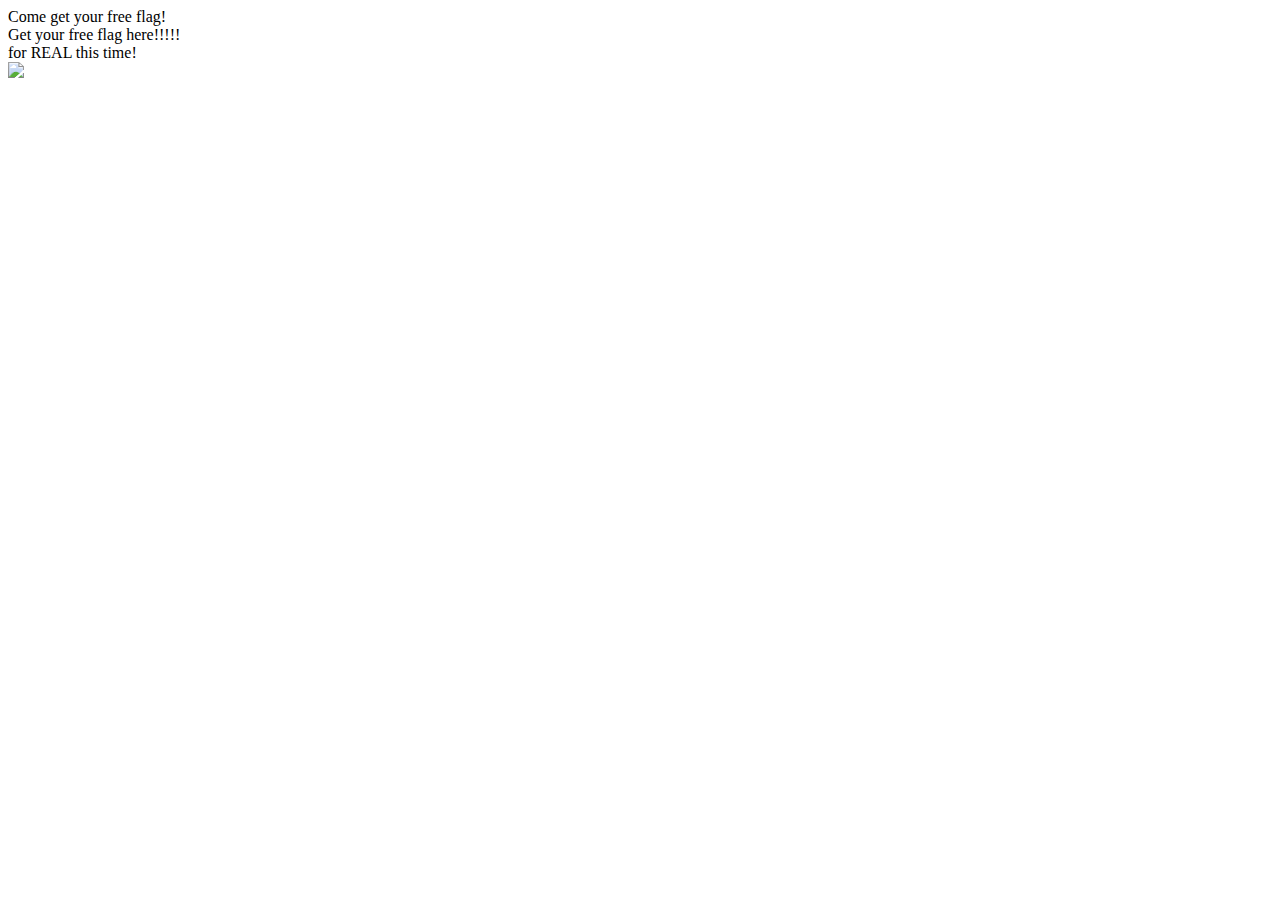
==== secret/spooky.html @ 7257c2ea "organization and readme" ====
<!DOCTYPE html>
<html lang="en">
    <head>
        <meta charset="UTF-8" />
        <title>Free Flag!</title>
        <link rel="icon" href="black-flag.svg">
        <link rel="stylesheet" href="main.css"/>
    </head>

    <body>
        <header class="header">Come get your free flag!</header>

        <main>
            <div>Get your free flag here!!!!!</div>
            <div>for REAL this time!</div>
            <img src="image.pnn">
        </main>
    </body>
</html>
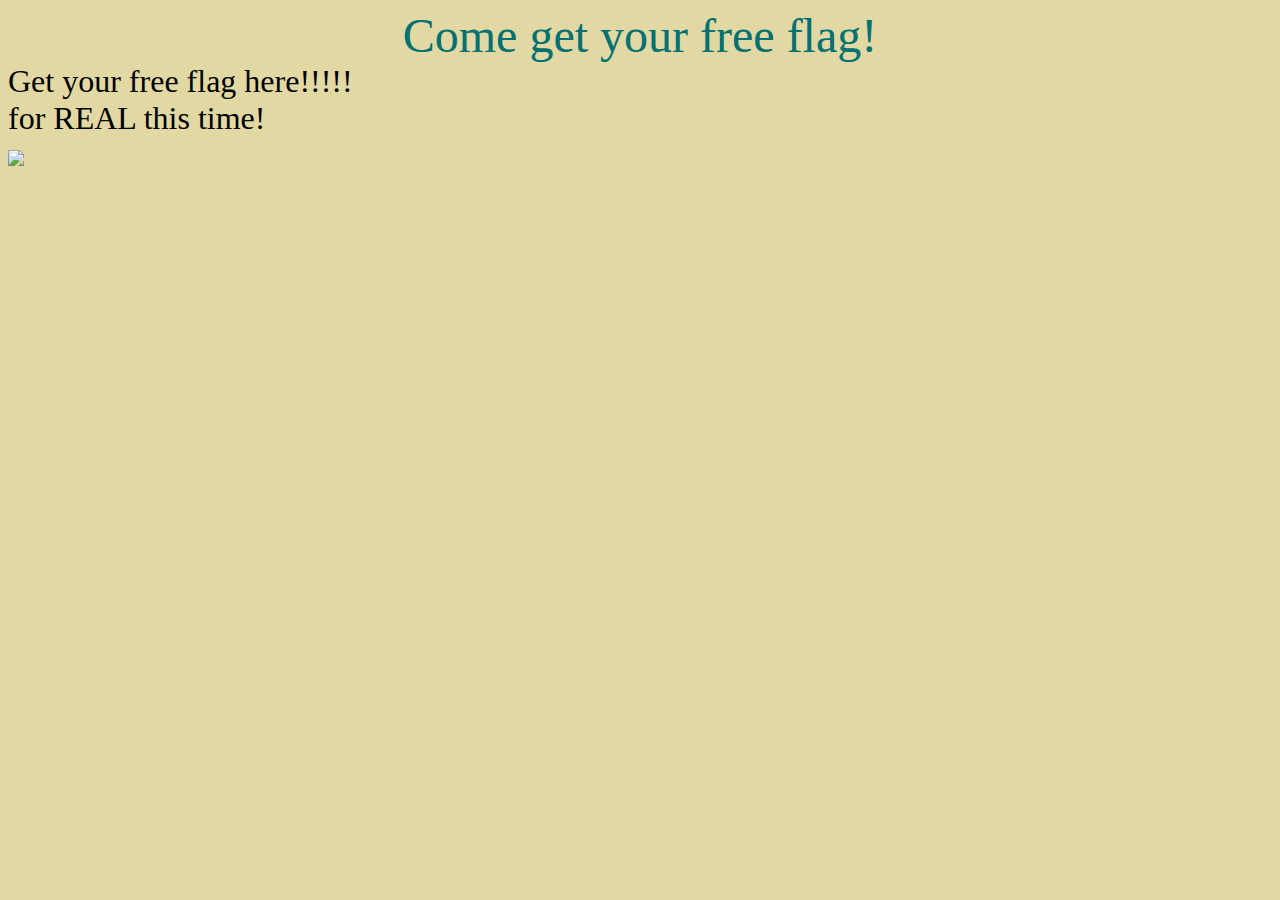
==== commit 70cbe7fd: "final fixers" ====
--- a/secret/spooky.html
+++ b/secret/spooky.html
@@ -4,7 +4,7 @@
         <meta charset="UTF-8" />
         <title>Free Flag!</title>
         <link rel="icon" href="black-flag.svg">
-        <link rel="stylesheet" href="main.css"/>
+        <link rel="stylesheet" href="../main.css"/>
     </head>
 
     <body>
--- a/main.css
+++ b/main.css
@@ -0,0 +1,18 @@
+body{
+    display: flex;
+    flex-direction: column;
+    background-color: rgb(225, 216, 164);
+}
+
+.header{
+    font-size: 36pt;
+    flex: 1;
+    color:rgb(0, 112, 112);
+    margin: auto;
+    
+}
+
+main{
+    flex:4;
+    font-size: 24pt;
+}